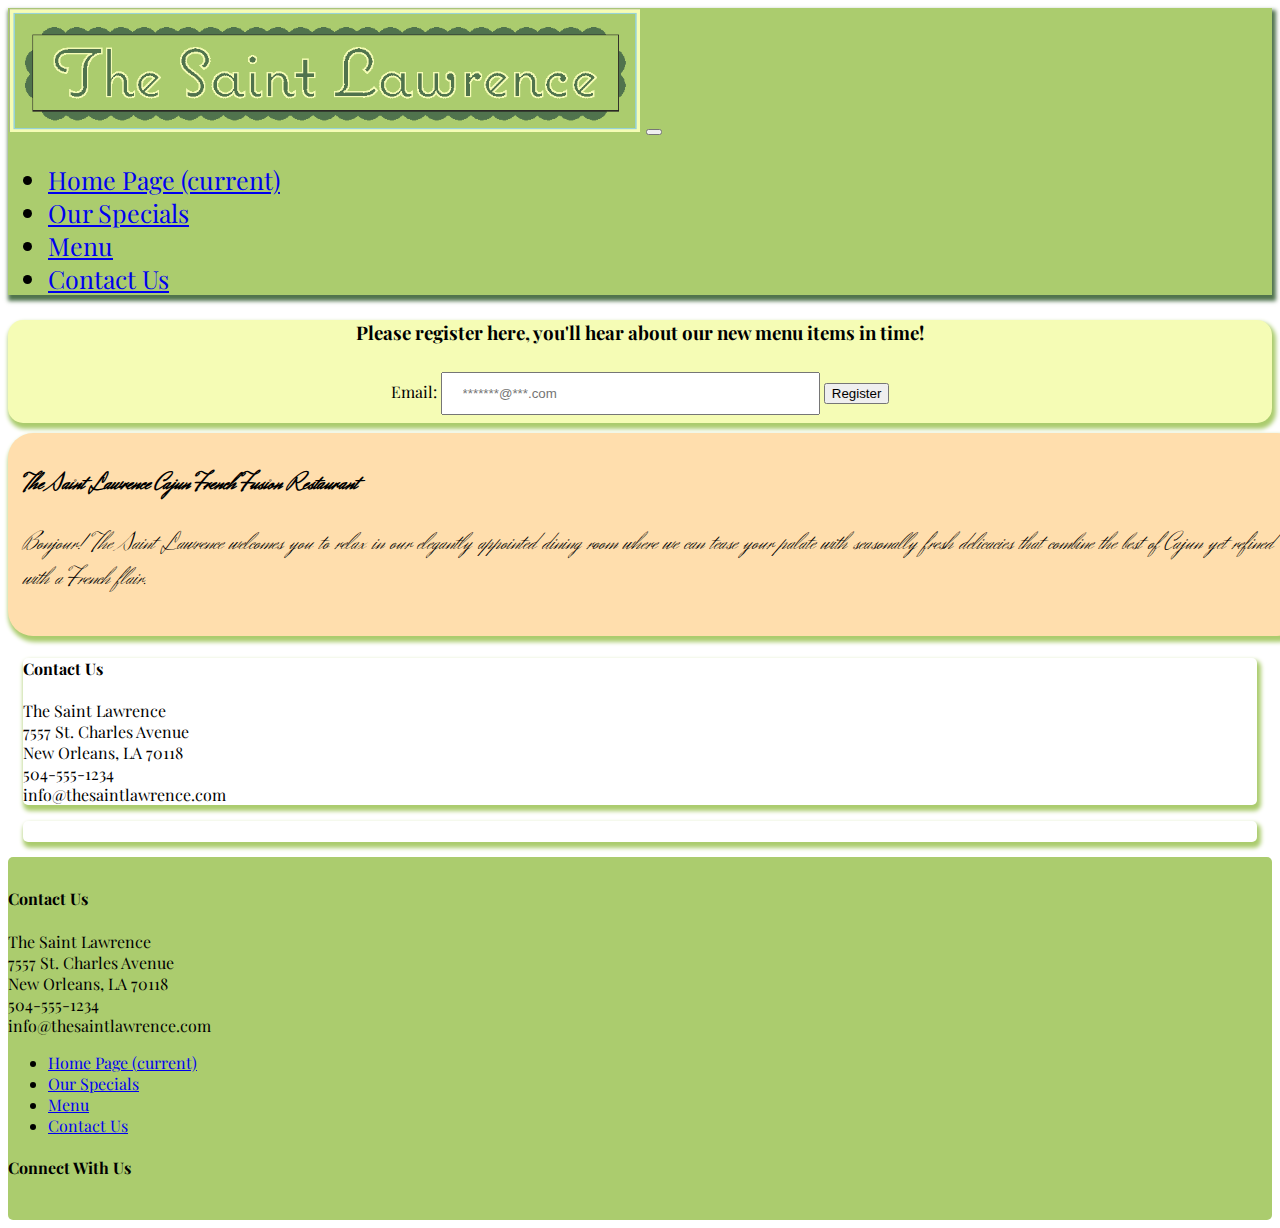
==== contact-us.html @ 7224b342 "finished" ====
<!doctype html>
<html lang="en">
<head>
    <!-- Required meta tags -->
    <meta charset="utf-8">
    <meta name="viewport" content="width=device-width, initial-scale=1, shrink-to-fit=no">

    <!-- Bootstrap CSS -->
    <link rel="stylesheet" href="https://stackpath.bootstrapcdn.com/bootstrap/4.5.0/css/bootstrap.min.css"
          integrity="sha384-9aIt2nRpC12Uk9gS9baDl411NQApFmC26EwAOH8WgZl5MYYxFfc+NcPb1dKGj7Sk" crossorigin="anonymous">
    <link rel="stylesheet" href="custom.css">
    <link href="https://fonts.googleapis.com/css2?family=Herr+Von+Muellerhoff&display=swap" rel="stylesheet">
    <link href="https://fonts.googleapis.com/css2?family=Playfair+Display:ital,wght@0,400;0,500;0,600;0,669;0,700;0,800;0,900;1,400;1,500;1,600;1,669;1,700;1,800;1,900&display=swap"
          rel="stylesheet">
    <title>Saint Loawerance</title>
</head>

<body>
<nav class="navbar navbar-expand-lg navbar-light bg-light nav-text">
    <a class="navbar-brand" href="index.html"><img src="image/logo.png" alt="" class="logo"></a>
    <button class="navbar-toggler" type="button" data-toggle="collapse" data-target="#navbarTogglerDemo02"
            aria-controls="navbarTogglerDemo02" aria-expanded="false" aria-label="Toggle navigation">
        <span class="navbar-toggler-icon"></span>
    </button>
    <div class="collapse navbar-collapse" id="navbarTogglerDemo02">
        <ul class="navbar-nav mr-auto mt-2 mt-lg-0">
            <li class="nav-item active">
                <a class="nav-link" href="index.html">Home Page <span class="sr-only">(current)</span></a>
            </li>
            <li class="nav-item">
                <a class="nav-link" href="our-specials.html">Our Specials</a>
            </li>
            <li class="nav-item">
                <a class="nav-link" href="menu.html">Menu</a>
            </li>
            <li class="nav-item">
                <a class="nav-link" href="contact-us.html">Contact Us</a>
            </li>
        </ul>
    </div>
</nav>

<form class="register-background ">
    <h3 class="h3-block">Please register here, you'll hear about our new menu items in time!</h3>
    <div class="container1">
        <label>Email:</label>
        <input class="form-control mr-sm-2" id="input-content" type="email" placeholder="*******@***.com">
        <button onclick="sayWelcome()" class="btn btn-outline-success my-2 my-sm-0" id="btn-onclick" type="submit">
            Register
        </button>
    </div>
</form>

<div class="container2">
    <h2>The Saint Lawrence Cajun French Fusion Restaurant</h2>
    <p class="p-font">
        Bonjour! The Saint Lawrence welcomes you to relax in our elegantly appointed dining room
        where we can tease your palate with seasonally fresh delicacies that combine the best of Cajun
        yet refined with a French flair.
    </p>
</div>
<div class="container px-lg-5 ">
    <div class="row mx-lg-n5">
        <div class="col py-3 px-lg-5 border bg-light grid-margin">
            <h4>Contact Us</h4>
            <p>
                The Saint Lawrence <br>
                7557 St. Charles Avenue <br>
                New Orleans, LA 70118 <br>
                504-555-1234 <br>
                info@thesaintlawrence.com <br>
            </p>
        </div>
        <div class="col py-3 px-lg-5 border bg-light grid-margin">
            <a href="https://www.google.com/maps/search/The+Saint+Lawrence+7557+St.+Charles+Avenue+New+Orleans,+LA+70118/@29.9477556,-90.1035977,13z/data=!3m1!4b1"><img
                    src="image/map.png" alt="" class="img img-fluid "></a>
        </div>
    </div>
</div>

<footer>
    <div class="footerContainer">
        <div class="container">
            <div class="row">
                <div class="col-sm">
                    <h4>Contact Us</h4>
                    <p>
                        The Saint Lawrence <br>
                        7557 St. Charles Avenue <br>
                        New Orleans, LA 70118 <br>
                        504-555-1234 <br>
                        info@thesaintlawrence.com <br>
                    </p>
                </div>
                <div class="col-sm">
                    <ul class="navbar-nav mr-auto mt-2 mt-lg-0">
                        <li class="nav-item active">
                            <a class="nav-link" href="index.html">Home Page <span class="sr-only">(current)</span></a>
                        </li>
                        <li class="nav-item">
                            <a class="nav-link" href="our-specials.html">Our Specials</a>
                        </li>
                        <li class="nav-item">
                            <a class="nav-link" href="menu.html">Menu</a>
                        </li>
                        <li class="nav-item">
                            <a class="nav-link" href="contact-us.html">Contact Us</a>
                        </li>
                    </ul>
                </div>
                <div class="col-sm">
                    <h4>Connect With Us</h4>
                    <img src="https://img.icons8.com/nolan/96/facebook.png" alt="">
                    <img src="https://img.icons8.com/officel/80/000000/stack-of-tweets.png" alt="">
                </div>
            </div>
        </div>
    </div>
</footer>

<script>
    function sayWelcome() {
        let inputElem = document.getElementById("input-content");

        alert("Welcome " + inputElem.value);
    }


</script>
<!-- Optional JavaScript -->
<!-- jQuery first, then Popper.js, then Bootstrap JS -->
<script src="https://code.jquery.com/jquery-3.5.1.slim.min.js"
        integrity="sha384-DfXdz2htPH0lsSSs5nCTpuj/zy4C+OGpamoFVy38MVBnE+IbbVYUew+OrCXaRkfj"
        crossorigin="anonymous"></script>
<script src="https://cdn.jsdelivr.net/npm/popper.js@1.16.0/dist/umd/popper.min.js"
        integrity="sha384-Q6E9RHvbIyZFJoft+2mJbHaEWldlvI9IOYy5n3zV9zzTtmI3UksdQRVvoxMfooAo"
        crossorigin="anonymous"></script>
<script src="https://stackpath.bootstrapcdn.com/bootstrap/4.5.0/js/bootstrap.min.js"
        integrity="sha384-OgVRvuATP1z7JjHLkuOU7Xw704+h835Lr+6QL9UvYjZE3Ipu6Tp75j7Bh/kR0JKI"
        crossorigin="anonymous"></script>
</body>
</html>
---- custom.css ----
body {
font-family: 'Playfair Display', serif;
}
input {
  width: 30%!important;
  padding: 12px 20px;
  margin: 8px 0;
  box-sizing: border-box;
  display: inline!important;
}
.logo {
    width:50%;
}
.nav-text {
    font-size: 25px;
    background-color: #ABCC6E!important;
    box-shadow: 2px 4px 4px 2px #50734D;
}
.register-background {
    background-color: #F5FCB5;
    box-shadow: 2px 4px 4px 2px #ABCC6E;
    width: 100%;
    height: auto;
    text-align: center!important;
    margin-top: 10px;
    border-radius: 15px;
}
.h3-block {
    text-align: center;
}
.container1 {
    display: inline!important;
    padding-top: 10px;
}

.container2 {
   background-color: #FFDEAD;
   color: #000;
   padding: 15px;
   margin-top: 10px;
   box-shadow: 2px 4px 4px 2px #ABCC6E;
   border-radius: 25px;
   width: 100%;
   font-family: 'Herr Von Muellerhoff', cursive;
}
.p-font {
    font-size: 25px;
}
.grid-margin {
    margin: 15px;
    border-radius: 5px;
    box-shadow: 2px 4px 4px 2px #ABCC6E;
}
footer {
    background-color: #ABCC6E;
    border-radius: 5px;
    padding-top: 10px;
}
.background-img {
    background-image: url("image/wineGlasses1.jpg");
    background-repeat: no-repeat;
    background-position: right bottom;
}
.bg-text {
    z-index: 5;
}
.background-img1 {
    background-image: url("image/mask1.png");
    background-repeat: no-repeat;
    background-position: right bottom;
}
.text-pad {
padding: 15px;
}
.background-imgM {
    background-image: url("image/M.png");
    background-repeat: no-repeat;
    background-position: right top;
}
.background-img2 {
    background-image: url("image/NutellaCream.jpg");
    background-repeat: no-repeat;
    background-position: left bottom;
}
.img {
position: relative;
}
.position {
    position: relative;
}
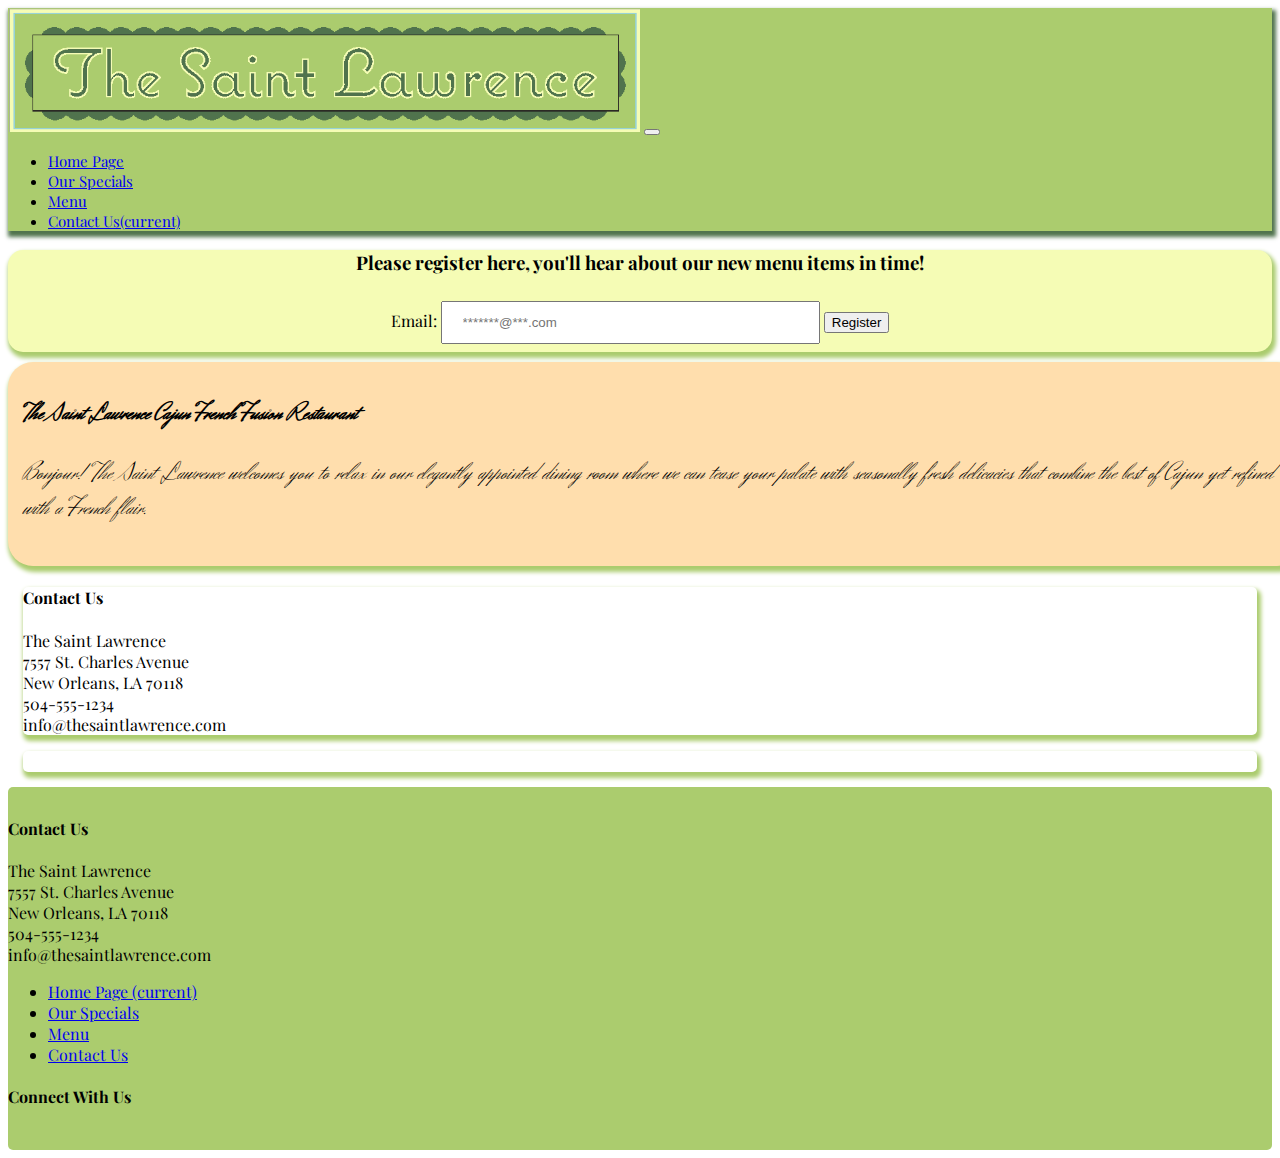
==== commit f739a485: "finished" ====
--- a/contact-us.html
+++ b/contact-us.html
@@ -25,7 +25,7 @@
     <div class="collapse navbar-collapse" id="navbarTogglerDemo02">
         <ul class="navbar-nav mr-auto mt-2 mt-lg-0">
             <li class="nav-item active">
-                <a class="nav-link" href="index.html">Home Page <span class="sr-only">(current)</span></a>
+                <a class="nav-link" href="index.html">Home Page</a>
             </li>
             <li class="nav-item">
                 <a class="nav-link" href="our-specials.html">Our Specials</a>
@@ -34,7 +34,7 @@
                 <a class="nav-link" href="menu.html">Menu</a>
             </li>
             <li class="nav-item">
-                <a class="nav-link" href="contact-us.html">Contact Us</a>
+                <a class="nav-link" href="contact-us.html">Contact Us<span class="sr-only">(current)</span></a>
             </li>
         </ul>
     </div>
--- a/custom.css
+++ b/custom.css
@@ -12,7 +12,7 @@
     width:50%;
 }
 .nav-text {
-    font-size: 25px;
+    font-size: 15px;
     background-color: #ABCC6E!important;
     box-shadow: 2px 4px 4px 2px #50734D;
 }
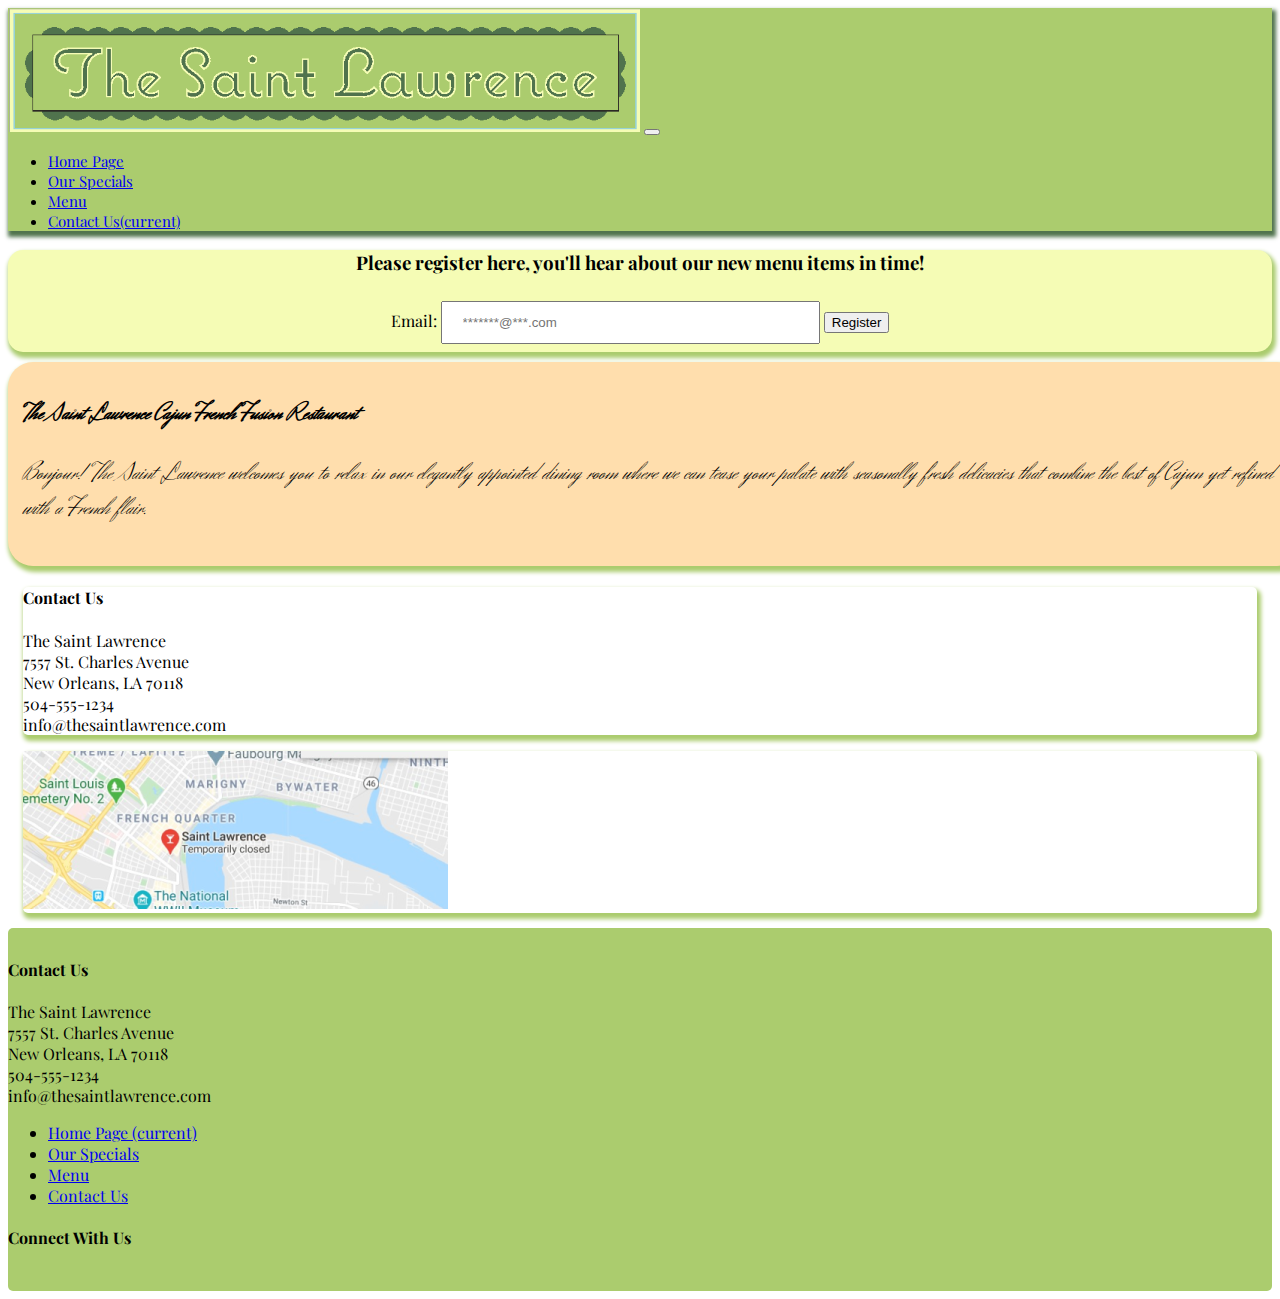
==== commit 7e09d24d: "finished*1" ====
--- a/contact-us.html
+++ b/contact-us.html
@@ -24,7 +24,7 @@
     </button>
     <div class="collapse navbar-collapse" id="navbarTogglerDemo02">
         <ul class="navbar-nav mr-auto mt-2 mt-lg-0">
-            <li class="nav-item active">
+            <li class="nav-item ">
                 <a class="nav-link" href="index.html">Home Page</a>
             </li>
             <li class="nav-item">
@@ -33,7 +33,7 @@
             <li class="nav-item">
                 <a class="nav-link" href="menu.html">Menu</a>
             </li>
-            <li class="nav-item">
+            <li class="nav-item active">
                 <a class="nav-link" href="contact-us.html">Contact Us<span class="sr-only">(current)</span></a>
             </li>
         </ul>
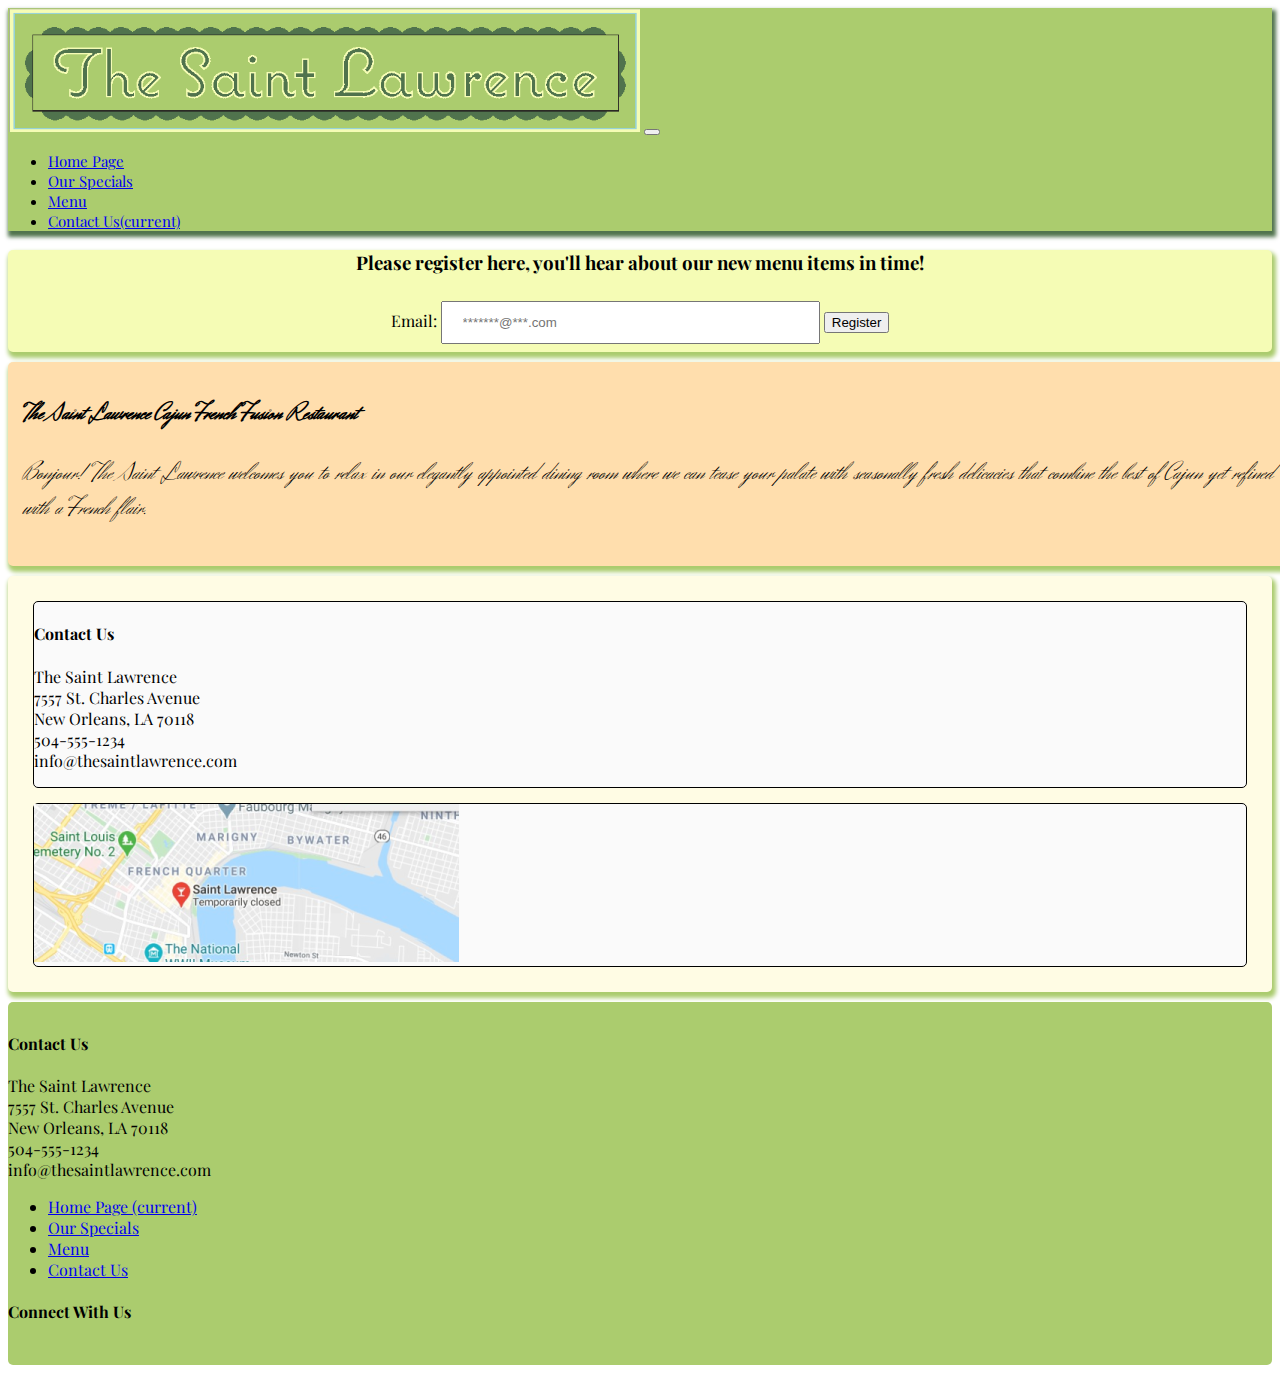
==== commit dd925b5a: "grid-container" ====
--- a/contact-us.html
+++ b/contact-us.html
@@ -59,6 +59,7 @@
         yet refined with a French flair.
     </p>
 </div>
+<div class="grid-container">
 <div class="container px-lg-5 ">
     <div class="row mx-lg-n5">
         <div class="col py-3 px-lg-5 border bg-light grid-margin">
@@ -77,7 +78,7 @@
         </div>
     </div>
 </div>
-
+</div>
 <footer>
     <div class="footerContainer">
         <div class="container">
--- a/custom.css
+++ b/custom.css
@@ -23,7 +23,7 @@
     height: auto;
     text-align: center!important;
     margin-top: 10px;
-    border-radius: 15px;
+    border-radius: 5px;
 }
 .h3-block {
     text-align: center;
@@ -39,7 +39,7 @@
    padding: 15px;
    margin-top: 10px;
    box-shadow: 2px 4px 4px 2px #ABCC6E;
-   border-radius: 25px;
+   border-radius: 5px;
    width: 100%;
    font-family: 'Herr Von Muellerhoff', cursive;
 }
@@ -49,7 +49,8 @@
 .grid-margin {
     margin: 15px;
     border-radius: 5px;
-    box-shadow: 2px 4px 4px 2px #ABCC6E;
+    border:1px solid #000000;
+    background-color: #fafafa;
 }
 footer {
     background-color: #ABCC6E;
@@ -76,6 +77,8 @@
     background-image: url("image/M.png");
     background-repeat: no-repeat;
     background-position: right top;
+    margin: 10px;
+    padding:20px;
 }
 .background-img2 {
     background-image: url("image/NutellaCream.jpg");
@@ -87,4 +90,12 @@
 }
 .position {
     position: relative;
+}
+.grid-container{
+    background-color: #FFFCE4;
+    box-shadow: 2px 4px 4px 2px #ABCC6E;
+    margin-top:10px;
+    margin-bottom: 10px;
+    border-radius: 5px;
+    padding:10px;
 }